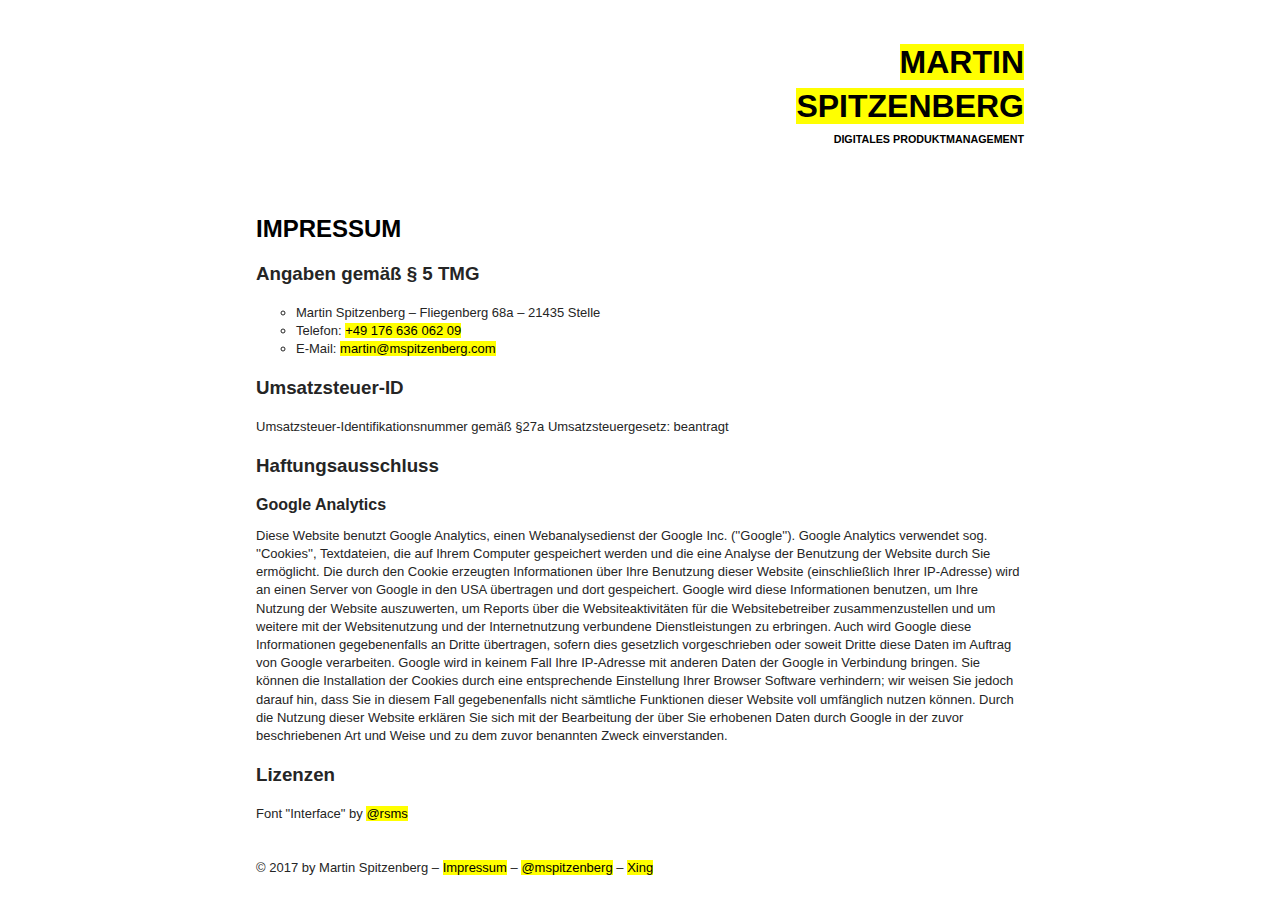
==== impressum.html @ 092289be "Added Analyics" ====
<!-- Yes, this is hand-coded. -Martin -->
<!-- TODO: Add english version
  <ul>
  <li><a href="#">About Me</a></li>
  <li><a href="#">Services</a></li>
  <li><a href="#">Vita</a></li>
  <li><a href="#">Podcast</a></li>
  <li><a href="https://medium.com/mspitzenberg" target="_blank" title="Zum Blog auf Medium.com">Artikel</a></li>
</ul>-->
<!DOCTYPE html>
<html>

<head>
  <meta charset="utf-8">
  <meta name="viewport" content="width=device-width, initial-scale=1">
  <link href="style.css" type="text/css" rel="stylesheet">
  <title>Martin Spitzenberg - Digitales Produktmanagement - Impressum</title>
  <!-- Google Analytics -->
  <script>
  (function(i,s,o,g,r,a,m){i['GoogleAnalyticsObject']=r;i[r]=i[r]||function(){
  (i[r].q=i[r].q||[]).push(arguments)},i[r].l=1*new Date();a=s.createElement(o),
  m=s.getElementsByTagName(o)[0];a.async=1;a.src=g;m.parentNode.insertBefore(a,m)
	})(window,document,'script','https://www.google-analytics.com/analytics.js','ga');

	ga('create', 'UA-108627559-1', 'auto');
	ga('send', 'pageview');
	</script>
  <!-- End Google Analytics -->
</head>

<body>

  <header>
    <!-- Logo -->
    <div class="logo uppercase">
      <h1>
        <a href="index.html" target="_self" class="highlight-background">
          Martin<br/>Spitzenberg
        </a>
      </h1>
      <h4>Digitales Produktmanagement</h4> <!-- Subline -->
    </div>
  </header>
  <div class="clearfix"></div>
  <article>
    <h2 class="uppercase">Impressum</h2>

    <h3>Angaben gemäß § 5 TMG</h3>
    <ul> <!-- Contact -->
      <li>Martin Spitzenberg – Fliegenberg 68a – 21435 Stelle</li>
      <li>Telefon: <a href="tel:+4917663606209">+49 176 636 062 09</a> 
      <li>E-Mail: <a href="mailto:martin@mspitzenberg.com">martin@mspitzenberg.com</a>
    </ul>
    
    <h3>Umsatzsteuer-ID</h3>
    <p>Umsatzsteuer-Identifikationsnummer gemäß §27a Umsatzsteuergesetz: beantragt</p>

	<h3>Haftungsausschluss</h3>
	<strong>Google Analytics</strong>
	<p>Diese Website benutzt Google Analytics, einen Webanalysedienst der Google Inc. (''Google''). Google Analytics verwendet sog. ''Cookies'', Textdateien, die auf Ihrem Computer gespeichert werden und die eine Analyse der Benutzung der Website durch Sie ermöglicht. Die durch den Cookie erzeugten Informationen über Ihre Benutzung dieser Website (einschließlich Ihrer IP-Adresse) wird an einen Server von Google in den USA übertragen und dort gespeichert. Google wird diese Informationen benutzen, um Ihre Nutzung der Website auszuwerten, um Reports über die Websiteaktivitäten für die Websitebetreiber zusammenzustellen und um weitere mit der Websitenutzung und der Internetnutzung verbundene Dienstleistungen zu erbringen. Auch wird Google diese Informationen gegebenenfalls an Dritte übertragen, sofern dies gesetzlich vorgeschrieben oder soweit Dritte diese Daten im Auftrag von Google verarbeiten. Google wird in keinem Fall Ihre IP-Adresse mit anderen Daten der Google in Verbindung bringen. Sie können die Installation der Cookies durch eine entsprechende Einstellung Ihrer Browser Software verhindern; wir weisen Sie jedoch darauf hin, dass Sie in diesem Fall gegebenenfalls nicht sämtliche Funktionen dieser Website voll umfänglich nutzen können. Durch die Nutzung dieser Website erklären Sie sich mit der Bearbeitung der über Sie erhobenen Daten durch Google in der zuvor beschriebenen Art und Weise und zu dem zuvor benannten Zweck einverstanden.</p>
  </article>
  
  	<h3>Lizenzen</h3>
  	<p>Font "Interface" by <a href="https://rsms.me/interface" target="_blank">@rsms</a></p>

  <footer>
    <p class="separator"></p>
    <p>&copy; 2017 by Martin Spitzenberg – <a href="#" target="_self" title="Impressum">Impressum</a> – <a href="https://twitter.com/mspitzenberg" title="Twitter">@mspitzenberg</a> – <a href="https://www.xing.com/profile/Martin_Spitzenberg2" title ="Xing" target="_blank">Xing</a></p>
  </footer>

</body>
</html>
---- style.css ----
/* Importing the "Interface" Font. TODO: Reference later locally */
@import url('https://rsms.me/interface/interface.css');

/* Importing Normalize.css to render consistently */
@import url('https://necolas.github.io/normalize.css/7.0.0/normalize.css');

/* General declaration of font */
* {
  font-family: Interface, sans-serif;
  color: #252525;
  box-sizing: border-box;
}

body {
  margin: 20px auto;
  width: 60%;
}

ul li {
  font-size: 0.813em;
  list-style-type: circle;
  line-height: 1.400em;
}

a, a:active, a:hover, a:visited {
  color: #000;
  background: yellow;
  text-decoration: none;
}

h1 {
  color: #000;
  font-size: 2.000em;
  margin-bottom: 0px;
}

h2 {
  color: #000;
  font-size: 1.500em;
  margin-top: 40px;
}

h4 {
  color: #000;
  font-size: 0.670em;
  margin-top: -10px;
}

p {
  font-size: 0.813em; /* 12px; 16px = 1,000 em = 100% */
  line-height: 1.400em;
}

footer {

}

.profile-image img {
  width: 170px;
  height: 224px;
  display: block;
  margin: 0 auto;
}

.separator {
  width: 100px;
  height: 10px;
  color: lightgray;
}

.highlight-background {
  color: #000;
  background: yellow;
  text-decoration: none;
  padding: 0px;
}

.clearfix {
  clear: both;
}

.logo {
  float: right;
  text-align: right;
  display: block;
  line-height: 2.70em;
}

.uppercase {
    text-transform: uppercase;
}

.profile-image {
  text-align: center;
  display: block;
}

.hide-me {
	visibility: hidden;
}
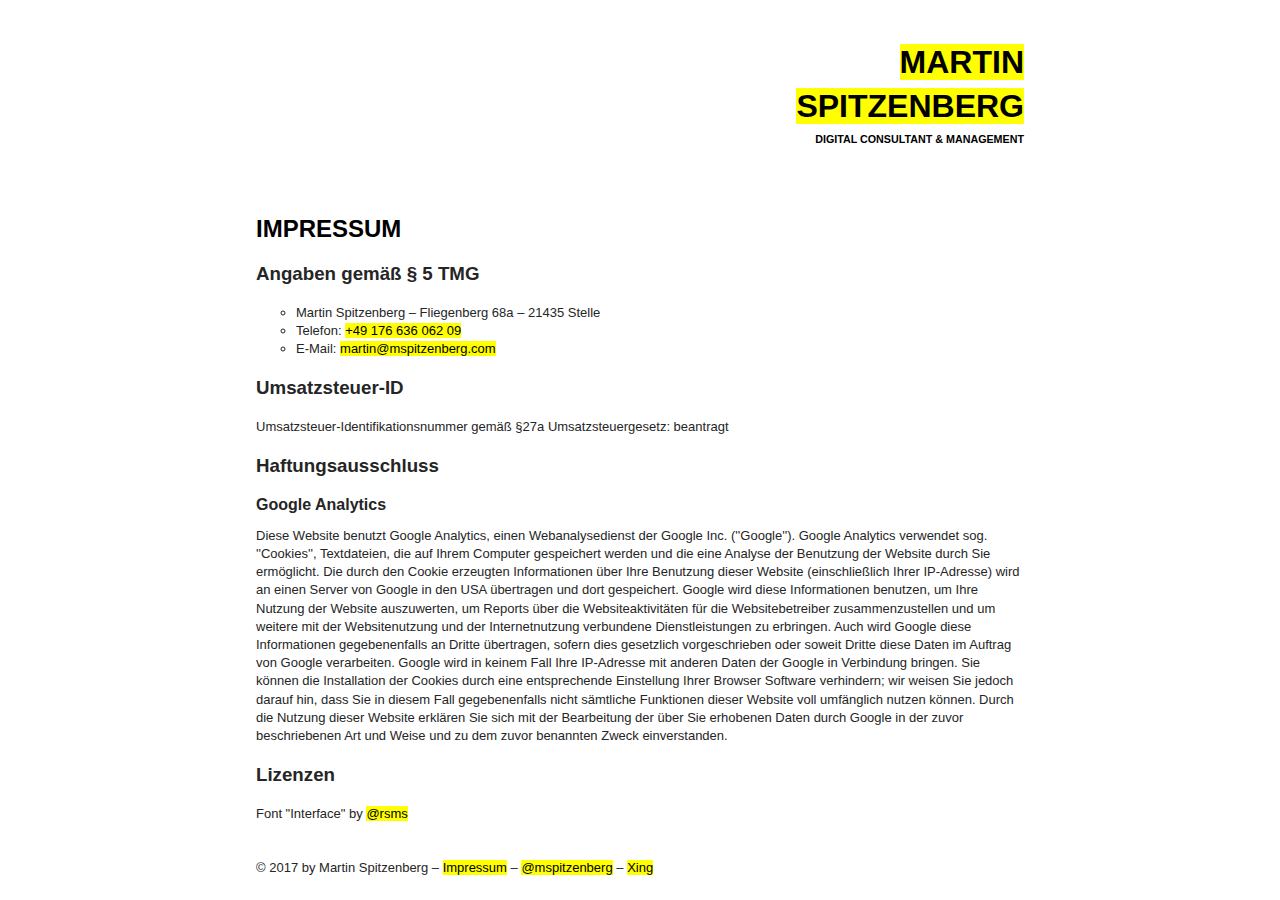
==== commit 2eb077ef: "Changed Subline to Digital Consulting & Management" ====
--- a/impressum.html
+++ b/impressum.html
@@ -14,7 +14,7 @@
   <meta charset="utf-8">
   <meta name="viewport" content="width=device-width, initial-scale=1">
   <link href="style.css" type="text/css" rel="stylesheet">
-  <title>Martin Spitzenberg - Digitales Produktmanagement - Impressum</title>
+  <title>Martin Spitzenberg - Digitales Management - Impressum</title>
   <!-- Google Analytics -->
   <script>
   (function(i,s,o,g,r,a,m){i['GoogleAnalyticsObject']=r;i[r]=i[r]||function(){
@@ -38,7 +38,7 @@
           Martin<br/>Spitzenberg
         </a>
       </h1>
-      <h4>Digitales Produktmanagement</h4> <!-- Subline -->
+      <h4>Digital Consultant & Management</h4> <!-- Subline -->
     </div>
   </header>
   <div class="clearfix"></div>
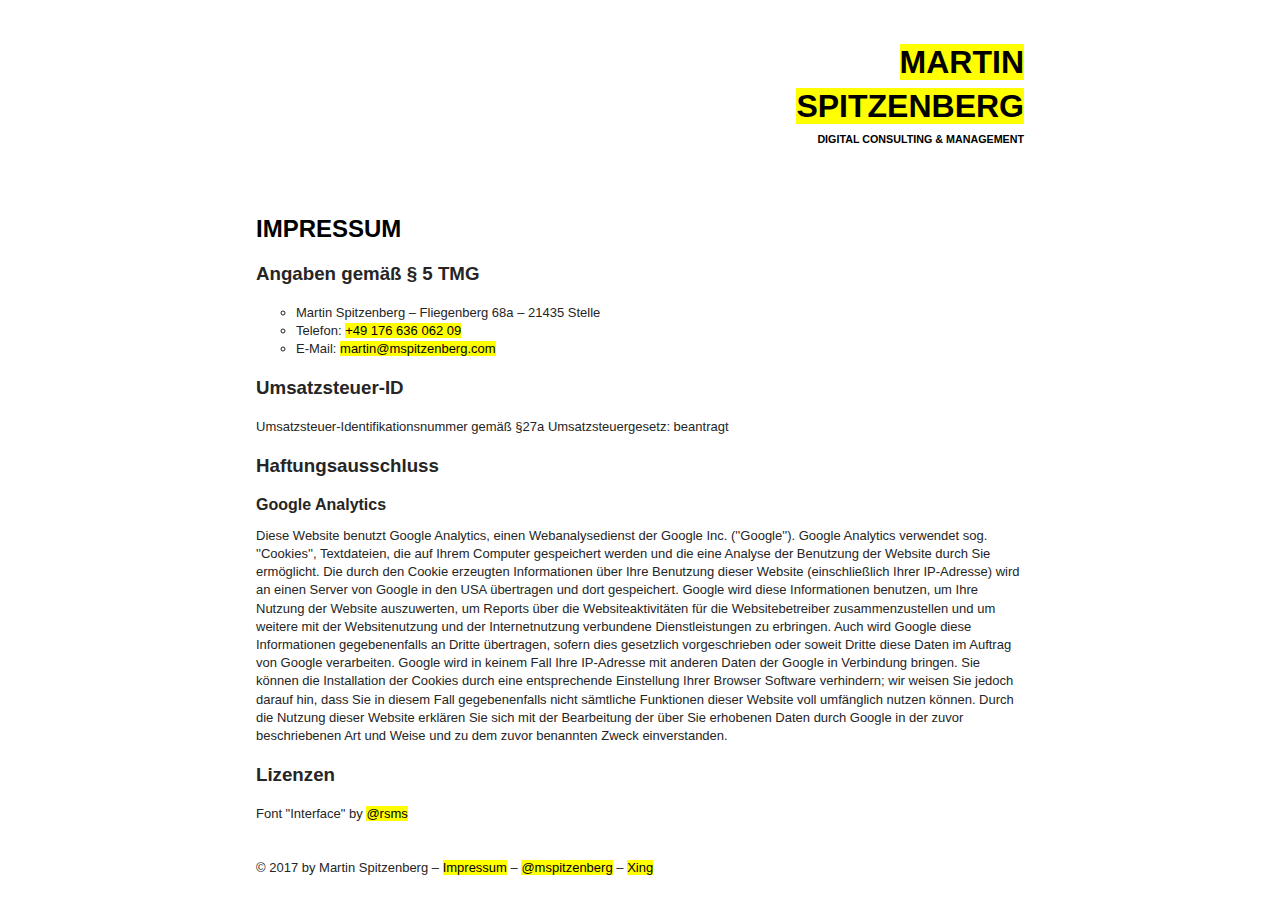
==== commit ffcd7acb: "Changed Subline, added new Entry in NOW section" ====
--- a/impressum.html
+++ b/impressum.html
@@ -14,7 +14,8 @@
   <meta charset="utf-8">
   <meta name="viewport" content="width=device-width, initial-scale=1">
   <link href="style.css" type="text/css" rel="stylesheet">
-  <title>Martin Spitzenberg - Digitales Management - Impressum</title>
+  <title>Martin Spitzenberg - Digital Consulting & Management | Impressum</title>
+  <meta name="description" content="Martin Spitzenberg ist Berater, Projektleiter und Product Owner für digitale Produkte und Services im Großraum Hamburg.">
   <!-- Google Analytics -->
   <script>
   (function(i,s,o,g,r,a,m){i['GoogleAnalyticsObject']=r;i[r]=i[r]||function(){
@@ -34,11 +35,11 @@
     <!-- Logo -->
     <div class="logo uppercase">
       <h1>
-        <a href="index.html" target="_self" class="highlight-background">
+        <a href="https://mspitzenberg.com" target="_self" class="highlight-background">
           Martin<br/>Spitzenberg
         </a>
       </h1>
-      <h4>Digital Consultant & Management</h4> <!-- Subline -->
+      <h4>Digital Consulting & Management</h4> <!-- Subline -->
     </div>
   </header>
   <div class="clearfix"></div>
